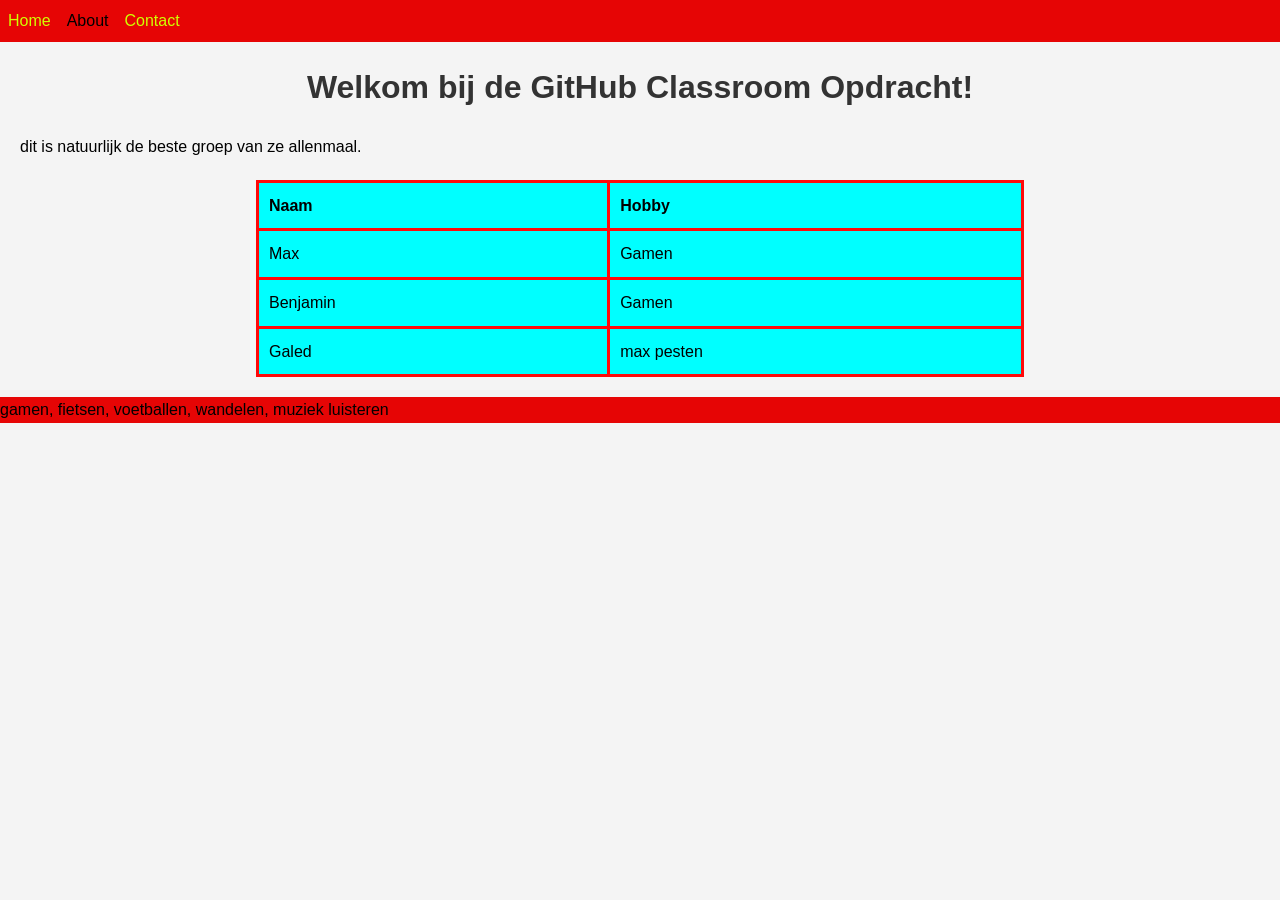
==== index.html @ a1ac7a9f "pagina weer gefixt" ====
<!DOCTYPE html>
<html lang="en">

<head>
    <meta charset="UTF-8">
    <meta name="viewport" content="width=device-width, initial-scale=1.0">
    <title>GitHub Classroom Opdracht</title>
    <link rel="stylesheet" href="style.css">
</head>

<body>
    <ul>
        <li><a href="index.html">Home</a>
        </li>
        <li><a href="Contact.html"></a>About</a>
        </li>
        <li><a href="About.html">Contact</a>
        </li>
    </ul>
    <h1>Welkom bij de GitHub Classroom Opdracht!</h1>
    <p>dit is natuurlijk de beste groep van ze allenmaal.</p>
    <table class=tabel1>
        <tr>
            <th>Naam</th>
            <th>Hobby</th>
        </tr>
        <tr>
            <td>Max</td>
            <td>Gamen</td>
        </tr>
        <tr>
            <td>Benjamin</td>
            <td>Gamen</td>
        </tr>
        <tr>
            <td>Galed</td>
            <td>max pesten</td>
        </tr>
    </table>
    <ul>gamen, fietsen, voetballen, wandelen, muziek luisteren</ul>
</body>

</html>
---- style.css ----
/* Dit is het stylesheet voor de GitHub Classroom Opdracht */

body {
    font-family: Arial, sans-serif;
    line-height: 1.6;
    margin: 0;
    padding: 0;
    background-color: #f4f4f4;
}

h1 {
    color: #333;
    text-align: center;
    margin-top: 20px;
}

.tabel1 {
    width: 60%;
    margin: 20px auto;
    border-collapse: collapse;
}

.tabel,
th,
td {
    border: 3px solid #ff0a0a;
}

th,
td {
    padding: 10px;
    text-align: left;
}

ul {
    list-style-type: none;
    margin: 0;
    padding: 0;
    overflow: hidden;
    background-color: #e60505;
}

li {
    padding: 8px;
    float: left;
}

li:last-child {
    border-right: none;
}

li a {
    display: block;
    color: rgb(208, 255, 0);
    text-align: center;
    padding: 14px, 16px;
    text-decoration: none;
}

li a:hover {
    background-color: darkblue;
}

/* Student B zal hier extra stijlen toevoegen voor de ongeordende lijst */

.tabel1 {
    background-color: aqua;
}

p {
    margin: 20px;
}
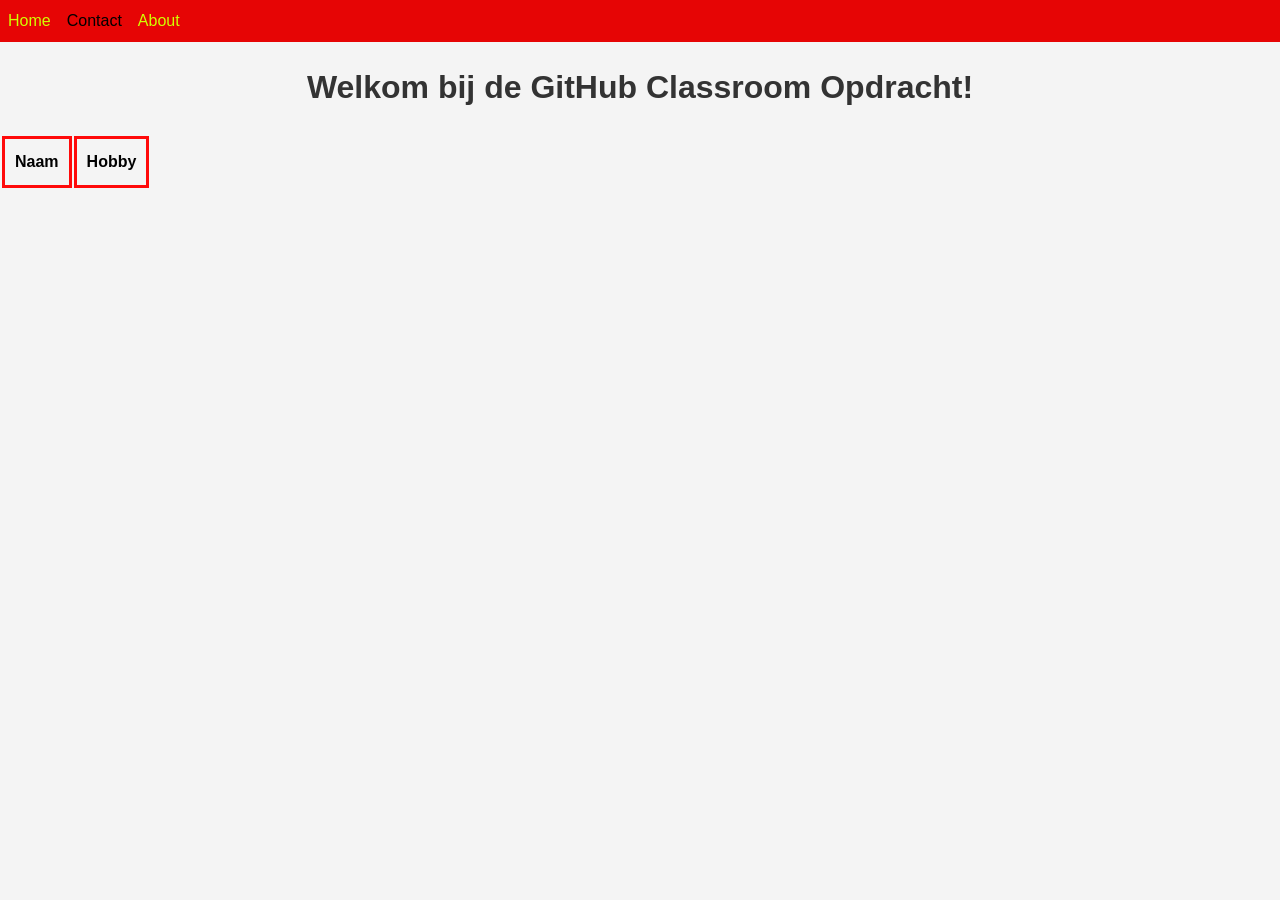
==== commit 203b5269: "pagina gemaakt, tekst getypet en nagivatiebalk gemaakt op de nieuwe pagina" ====
--- a/index.html
+++ b/index.html
@@ -1,43 +1,26 @@
 <!DOCTYPE html>
 <html lang="en">
-
 <head>
     <meta charset="UTF-8">
     <meta name="viewport" content="width=device-width, initial-scale=1.0">
     <title>GitHub Classroom Opdracht</title>
     <link rel="stylesheet" href="style.css">
 </head>
-
 <body>
     <ul>
         <li><a href="index.html">Home</a>
         </li>
-        <li><a href="Contact.html"></a>About</a>
+        <li><a href="Contact.html"></a>Contact</a>
         </li>
-        <li><a href="About.html">Contact</a>
+        <li><a href="About.html">About</a>
         </li>
     </ul>
     <h1>Welkom bij de GitHub Classroom Opdracht!</h1>
-    <p>dit is natuurlijk de beste groep van ze allenmaal.</p>
-    <table class=tabel1>
+    <table>
         <tr>
             <th>Naam</th>
             <th>Hobby</th>
         </tr>
-        <tr>
-            <td>Max</td>
-            <td>Gamen</td>
-        </tr>
-        <tr>
-            <td>Benjamin</td>
-            <td>Gamen</td>
-        </tr>
-        <tr>
-            <td>Galed</td>
-            <td>max pesten</td>
-        </tr>
     </table>
-    <ul>gamen, fietsen, voetballen, wandelen, muziek luisteren</ul>
 </body>
-
-</html>+</html>
--- a/style.css
+++ b/style.css
@@ -61,7 +61,6 @@
     background-color: darkblue;
 }
 
-/* Student B zal hier extra stijlen toevoegen voor de ongeordende lijst */
 
 .tabel1 {
     background-color: aqua;
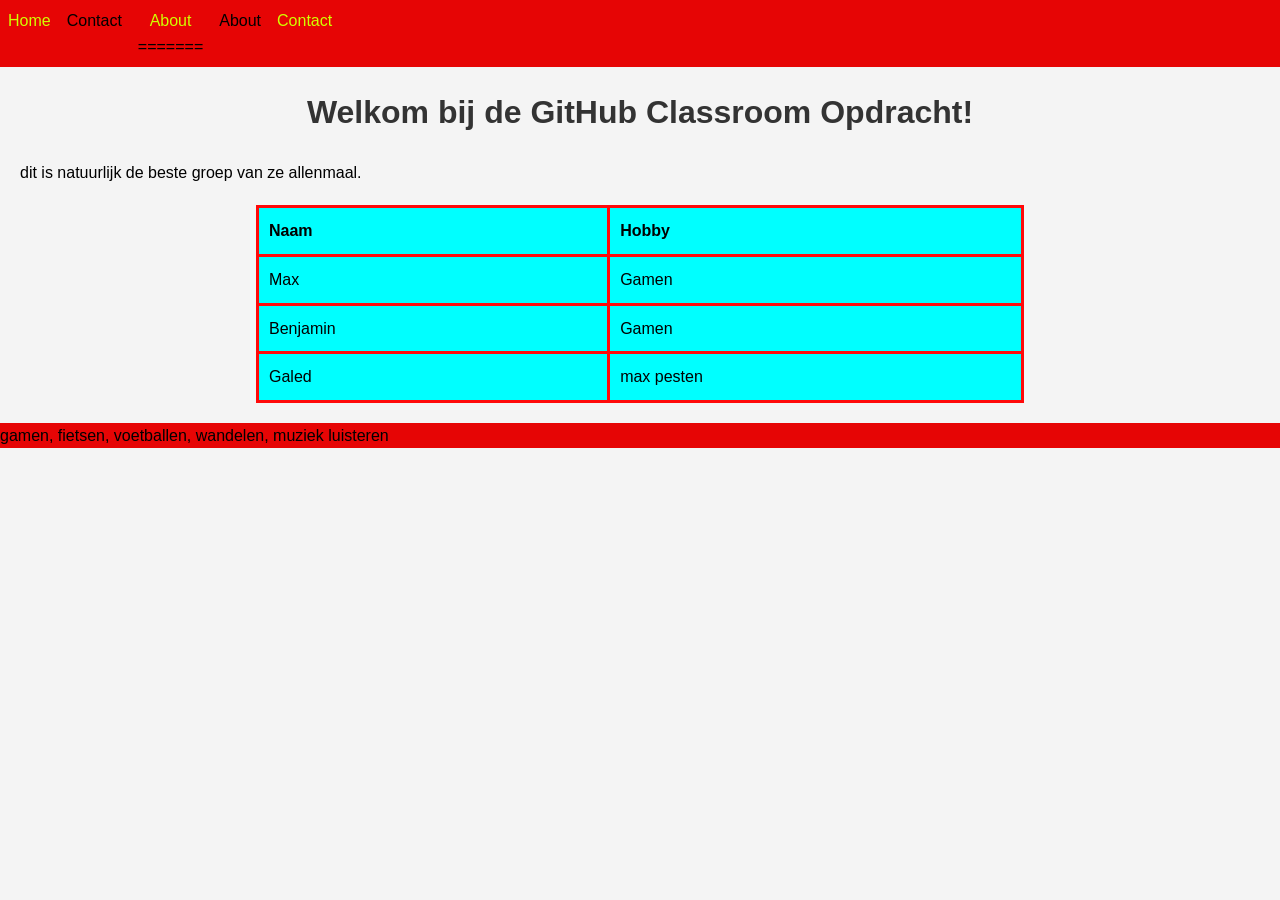
==== commit 422777b4: "Merge branch 'main' into about" ====
--- a/index.html
+++ b/index.html
@@ -1,26 +1,49 @@
 <!DOCTYPE html>
 <html lang="en">
+
 <head>
     <meta charset="UTF-8">
     <meta name="viewport" content="width=device-width, initial-scale=1.0">
     <title>GitHub Classroom Opdracht</title>
     <link rel="stylesheet" href="style.css">
 </head>
+
 <body>
     <ul>
         <li><a href="index.html">Home</a>
         </li>
+
         <li><a href="Contact.html"></a>Contact</a>
         </li>
         <li><a href="About.html">About</a>
+=======
+        <li><a href="About.html"></a>About</a>
+        </li>
+        <li><a href="Contact.html">Contact</a>
+
         </li>
     </ul>
     <h1>Welkom bij de GitHub Classroom Opdracht!</h1>
-    <table>
+    <p>dit is natuurlijk de beste groep van ze allenmaal.</p>
+    <table class=tabel1>
         <tr>
             <th>Naam</th>
             <th>Hobby</th>
         </tr>
+        <tr>
+            <td>Max</td>
+            <td>Gamen</td>
+        </tr>
+        <tr>
+            <td>Benjamin</td>
+            <td>Gamen</td>
+        </tr>
+        <tr>
+            <td>Galed</td>
+            <td>max pesten</td>
+        </tr>
     </table>
+    <ul>gamen, fietsen, voetballen, wandelen, muziek luisteren</ul>
 </body>
-</html>
+
+</html>
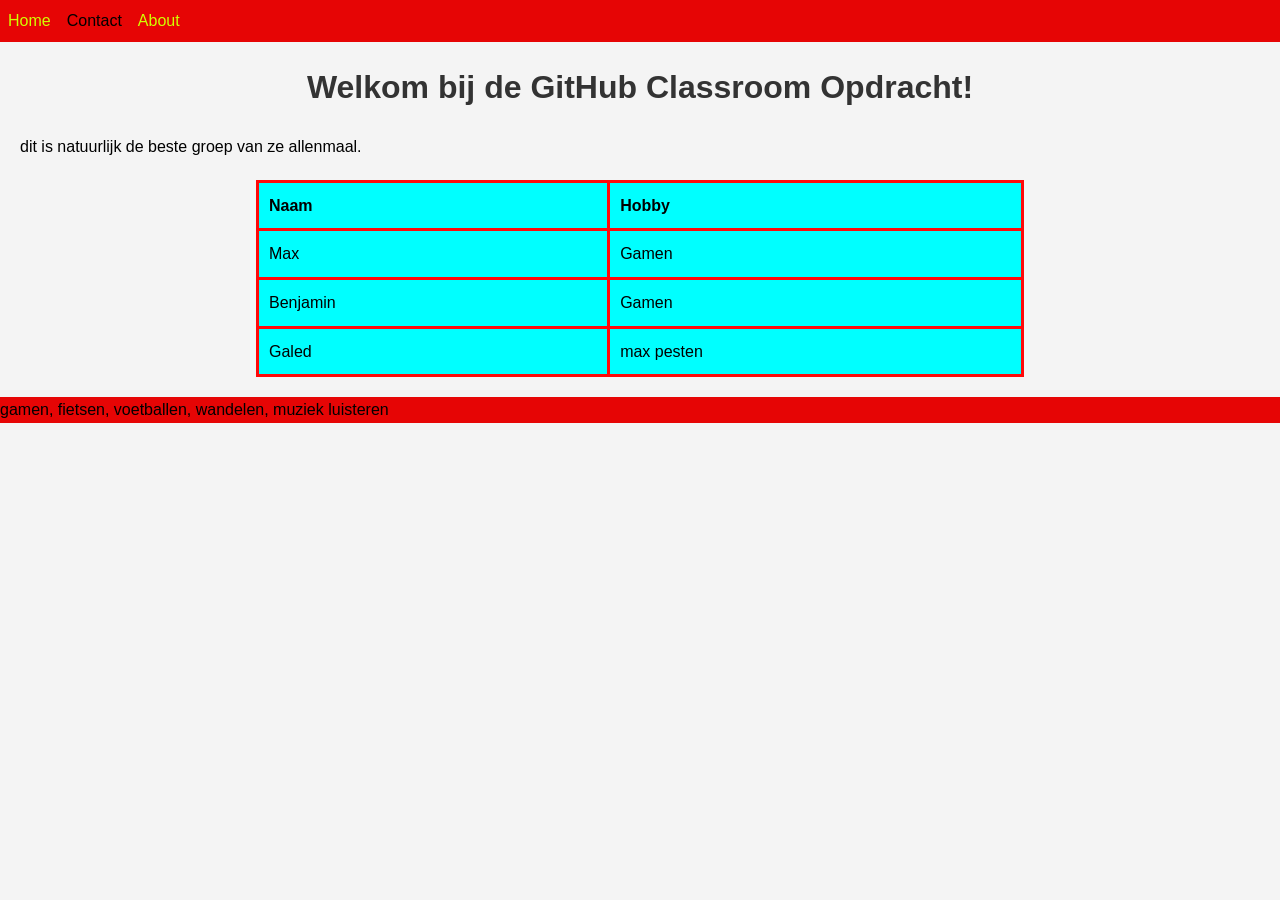
==== commit a3a58369: "kleine fixes na de merge" ====
--- a/index.html
+++ b/index.html
@@ -15,14 +15,10 @@
 
         <li><a href="Contact.html"></a>Contact</a>
         </li>
-        <li><a href="About.html">About</a>
-=======
-        <li><a href="About.html"></a>About</a>
+
+        <li><a href="about.html">About</a>
         </li>
-        <li><a href="Contact.html">Contact</a>
-
-        </li>
-    </ul>
+            </ul>
     <h1>Welkom bij de GitHub Classroom Opdracht!</h1>
     <p>dit is natuurlijk de beste groep van ze allenmaal.</p>
     <table class=tabel1>
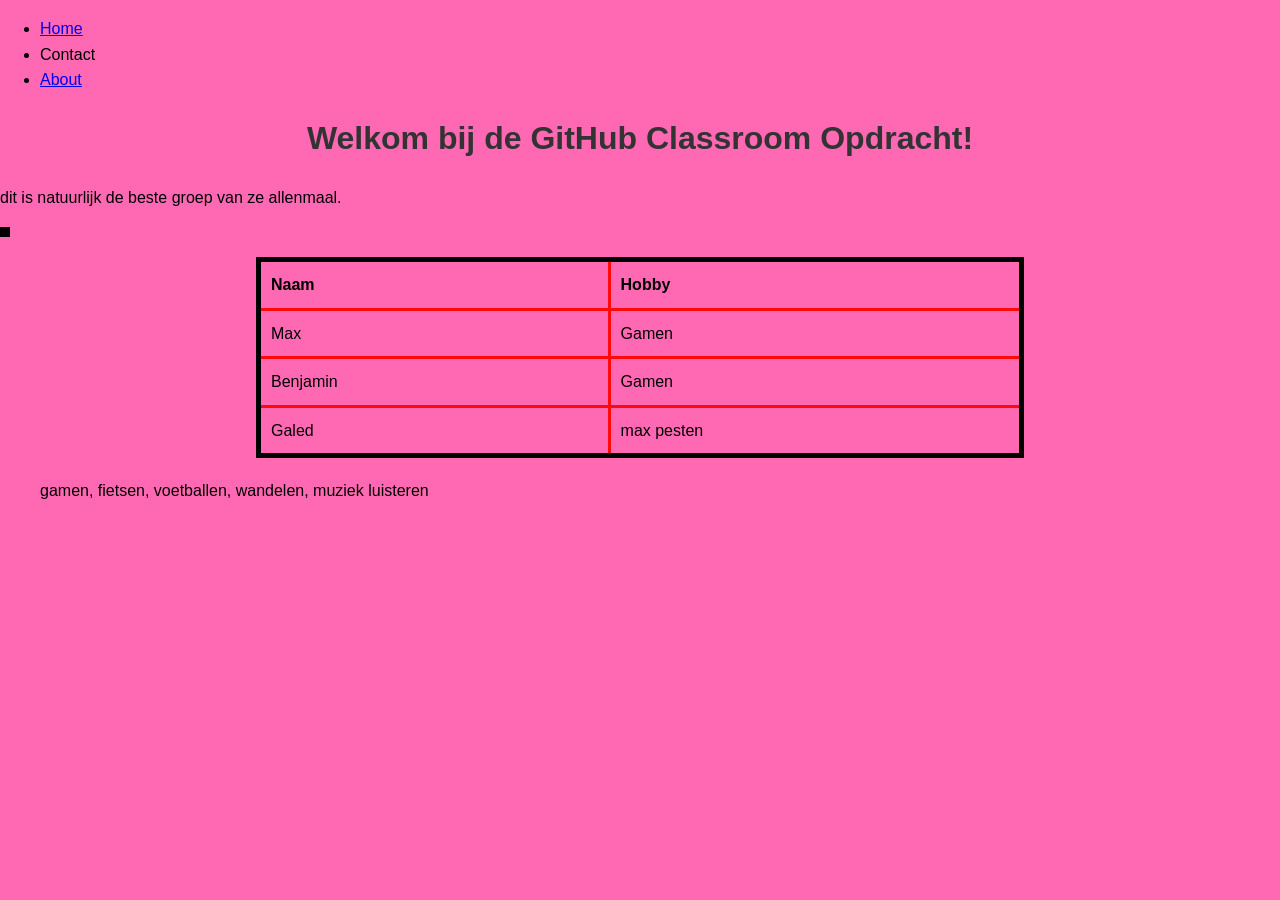
==== commit 872a6432: "Merge branch 'main' into contact" ====
--- a/index.html
+++ b/index.html
@@ -9,6 +9,10 @@
 </head>
 
 <body>
+
+
+    <table>
+
     <ul>
         <li><a href="index.html">Home</a>
         </li>
@@ -22,6 +26,7 @@
     <h1>Welkom bij de GitHub Classroom Opdracht!</h1>
     <p>dit is natuurlijk de beste groep van ze allenmaal.</p>
     <table class=tabel1>
+
         <tr>
             <th>Naam</th>
             <th>Hobby</th>
@@ -39,7 +44,11 @@
             <td>max pesten</td>
         </tr>
     </table>
+
+
+
     <ul>gamen, fietsen, voetballen, wandelen, muziek luisteren</ul>
+
 </body>
 
 </html>
--- a/style.css
+++ b/style.css
@@ -5,7 +5,7 @@
     line-height: 1.6;
     margin: 0;
     padding: 0;
-    background-color: #f4f4f4;
+    background-color: #FF69B4;
 }
 
 h1 {
@@ -20,10 +20,15 @@
     border-collapse: collapse;
 }
 
+
+table, th, td {
+    border: 5px solid #000000;
+
 .tabel,
 th,
 td {
     border: 3px solid #ff0a0a;
+
 }
 
 th,
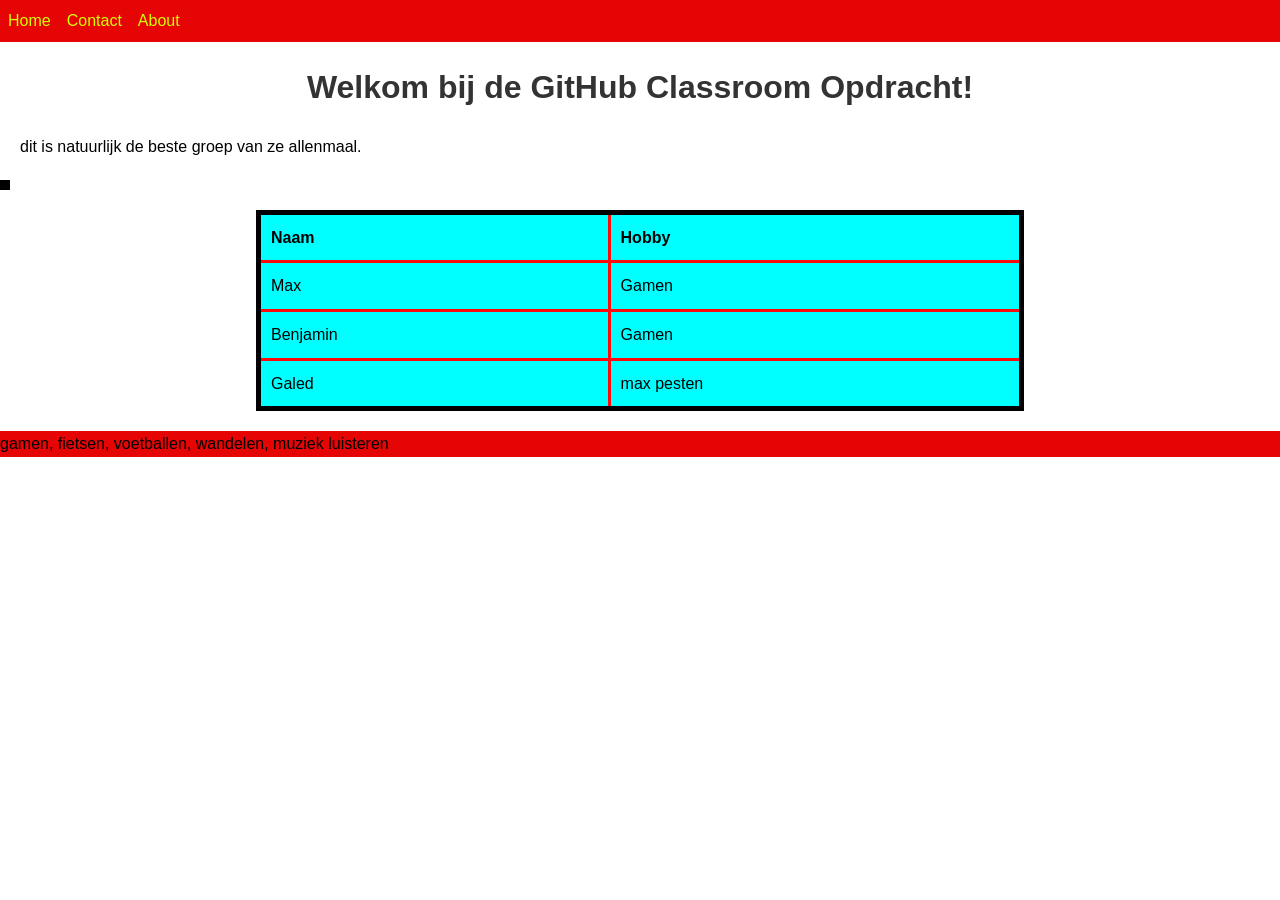
==== commit 6a6c53a6: "dingen gefixt na de merge" ====
--- a/index.html
+++ b/index.html
@@ -13,41 +13,41 @@
 
     <table>
 
-    <ul>
-        <li><a href="index.html">Home</a>
-        </li>
+        <ul>
+            <li><a href="index.html">Home</a>
+            </li>
 
-        <li><a href="Contact.html"></a>Contact</a>
-        </li>
+            <li><a href="Contact.html">Contact</a>
+            </li>
 
-        <li><a href="about.html">About</a>
-        </li>
-            </ul>
-    <h1>Welkom bij de GitHub Classroom Opdracht!</h1>
-    <p>dit is natuurlijk de beste groep van ze allenmaal.</p>
-    <table class=tabel1>
+            <li><a href="about.html">About</a>
+            </li>
+        </ul>
+        <h1>Welkom bij de GitHub Classroom Opdracht!</h1>
+        <p>dit is natuurlijk de beste groep van ze allenmaal.</p>
+        <table class=tabel1>
 
-        <tr>
-            <th>Naam</th>
-            <th>Hobby</th>
-        </tr>
-        <tr>
-            <td>Max</td>
-            <td>Gamen</td>
-        </tr>
-        <tr>
-            <td>Benjamin</td>
-            <td>Gamen</td>
-        </tr>
-        <tr>
-            <td>Galed</td>
-            <td>max pesten</td>
-        </tr>
-    </table>
+            <tr>
+                <th>Naam</th>
+                <th>Hobby</th>
+            </tr>
+            <tr>
+                <td>Max</td>
+                <td>Gamen</td>
+            </tr>
+            <tr>
+                <td>Benjamin</td>
+                <td>Gamen</td>
+            </tr>
+            <tr>
+                <td>Galed</td>
+                <td>max pesten</td>
+            </tr>
+        </table>
 
 
 
-    <ul>gamen, fietsen, voetballen, wandelen, muziek luisteren</ul>
+        <ul>gamen, fietsen, voetballen, wandelen, muziek luisteren</ul>
 
 </body>
 
--- a/style.css
+++ b/style.css
@@ -5,7 +5,7 @@
     line-height: 1.6;
     margin: 0;
     padding: 0;
-    background-color: #FF69B4;
+    background-color: #ffffff;
 }
 
 h1 {
@@ -23,7 +23,7 @@
 
 table, th, td {
     border: 5px solid #000000;
-
+}
 .tabel,
 th,
 td {
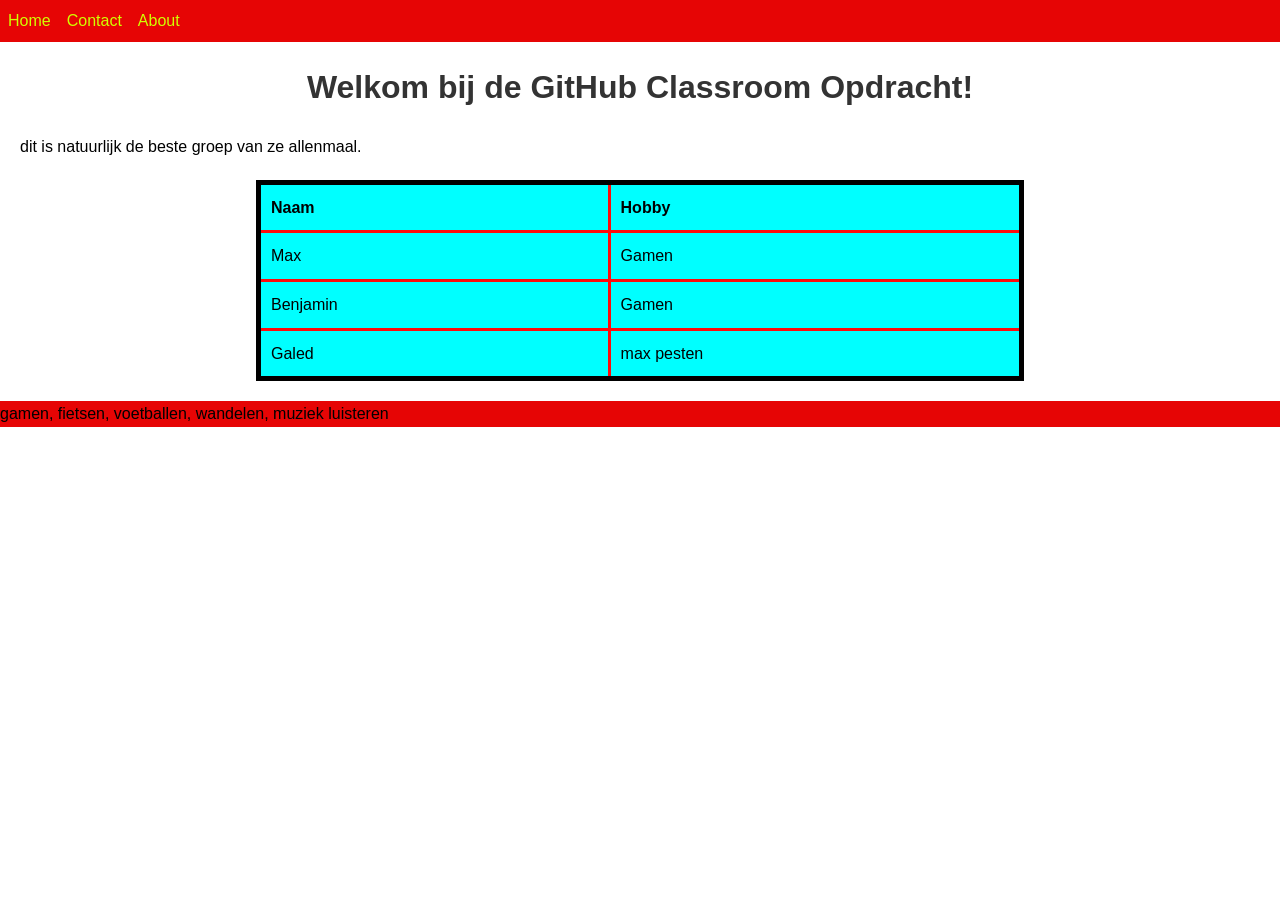
==== commit 906721ce: "kleine fix" ====
--- a/index.html
+++ b/index.html
@@ -11,43 +11,42 @@
 <body>
 
 
-    <table>
 
-        <ul>
-            <li><a href="index.html">Home</a>
-            </li>
+    <ul>
+        <li><a href="index.html">Home</a>
+        </li>
 
-            <li><a href="Contact.html">Contact</a>
-            </li>
+        <li><a href="Contact.html">Contact</a>
+        </li>
 
-            <li><a href="about.html">About</a>
-            </li>
-        </ul>
-        <h1>Welkom bij de GitHub Classroom Opdracht!</h1>
-        <p>dit is natuurlijk de beste groep van ze allenmaal.</p>
-        <table class=tabel1>
+        <li><a href="about.html">About</a>
+        </li>
+    </ul>
+    <h1>Welkom bij de GitHub Classroom Opdracht!</h1>
+    <p>dit is natuurlijk de beste groep van ze allenmaal.</p>
+    <table class=tabel1>
 
-            <tr>
-                <th>Naam</th>
-                <th>Hobby</th>
-            </tr>
-            <tr>
-                <td>Max</td>
-                <td>Gamen</td>
-            </tr>
-            <tr>
-                <td>Benjamin</td>
-                <td>Gamen</td>
-            </tr>
-            <tr>
-                <td>Galed</td>
-                <td>max pesten</td>
-            </tr>
-        </table>
+        <tr>
+            <th>Naam</th>
+            <th>Hobby</th>
+        </tr>
+        <tr>
+            <td>Max</td>
+            <td>Gamen</td>
+        </tr>
+        <tr>
+            <td>Benjamin</td>
+            <td>Gamen</td>
+        </tr>
+        <tr>
+            <td>Galed</td>
+            <td>max pesten</td>
+        </tr>
+    </table>
 
 
 
-        <ul>gamen, fietsen, voetballen, wandelen, muziek luisteren</ul>
+    <ul>gamen, fietsen, voetballen, wandelen, muziek luisteren</ul>
 
 </body>
 
